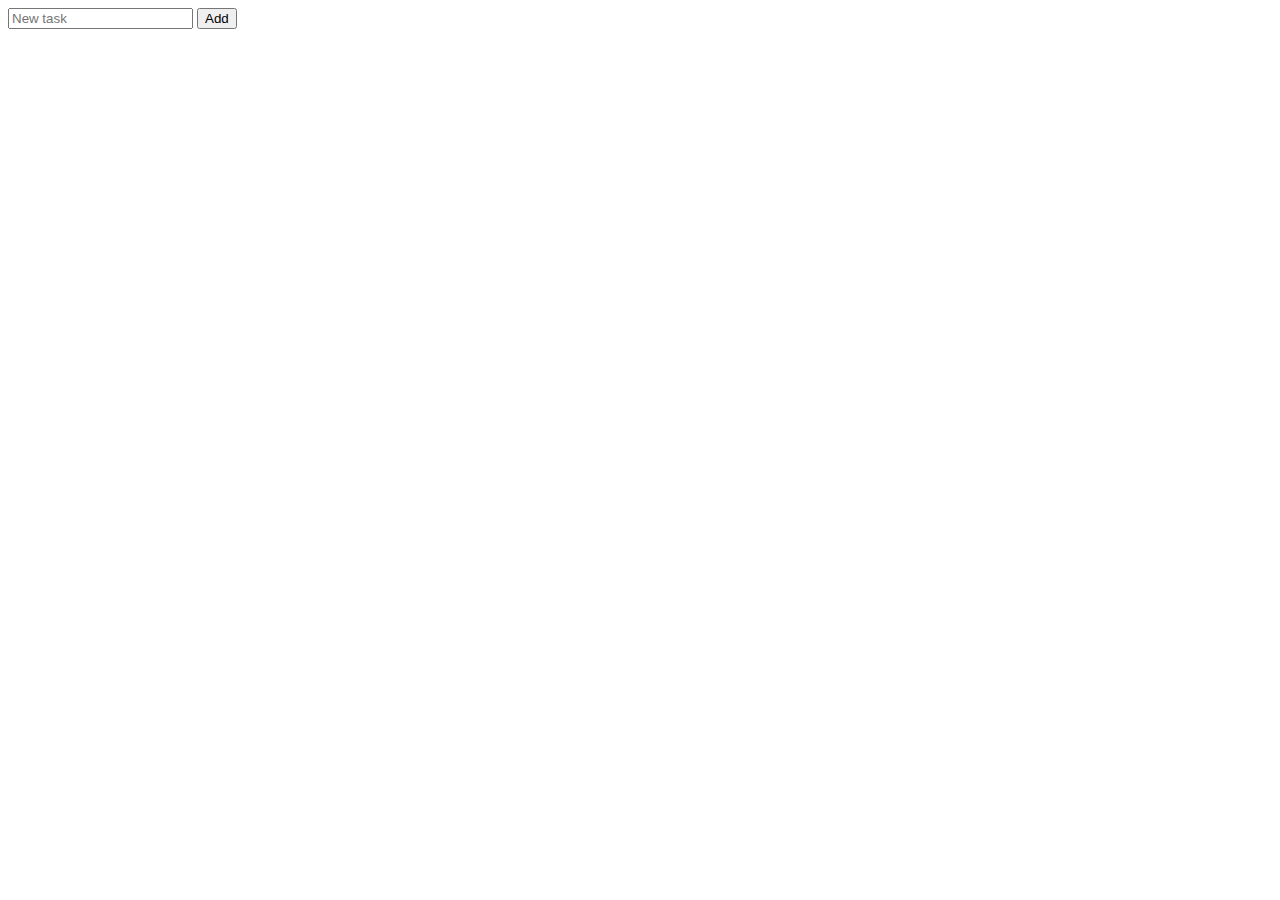
==== Homework10_webstorage/index.html @ 7e4e9ff3 "started assigment 10" ====
<!DOCTYPE html>
<html lang="en">
<head>
    <meta charset="UTF-8">
    <meta name="viewport" content="width=device-width, initial-scale=1.0">
    <title>Webstorage</title>

    <link rel="stylesheet" href="style/style.css">
</head>
<body>

    <div class="container-top">
        <div class="input-area">
            <input class="input-field" type="text" name="" id="input-field" placeholder="New task">
            <button class="btn">Add</button>
        </div>
    </div>
    <div class="container-bottom">
        <div id="taskList">
            <!--inser list of tasks here-->
        </div>
    </div>
    
    <script src="script.js"></script>
</body>
</html>
---- Homework10_webstorage/style/style.css ----
/* No CSS *//*# sourceMappingURL=style.css.map */
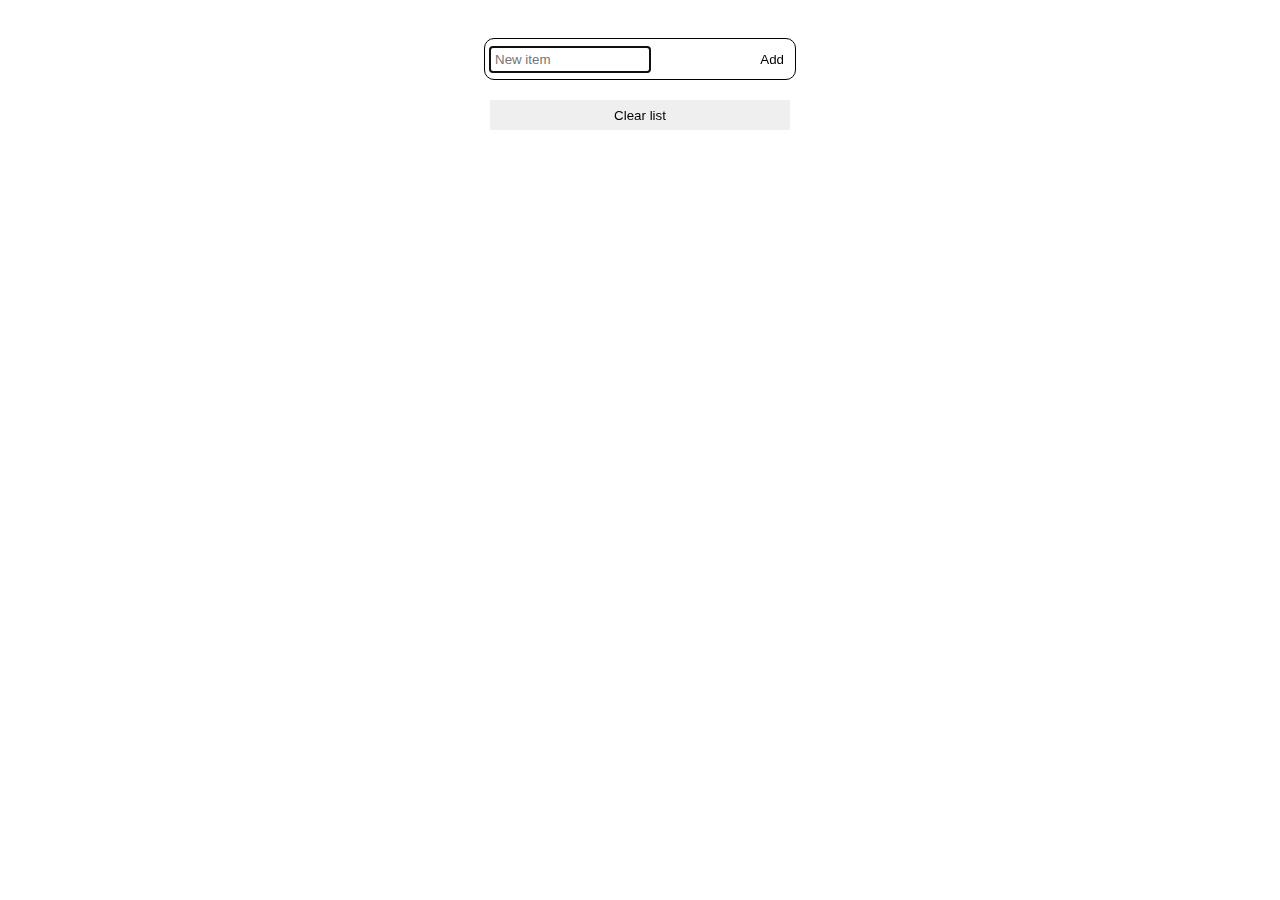
==== commit 43ce5b15: "works" ====
--- a/Homework10_webstorage/index.html
+++ b/Homework10_webstorage/index.html
@@ -11,16 +11,20 @@
 
     <div class="container-top">
         <div class="input-area">
-            <input class="input-field" type="text" name="" id="input-field" placeholder="New task">
-            <button class="btn">Add</button>
+            <input class="input-field" type="text" name="" id="input-field" placeholder="New item">
+            <button class="btn" id="btn">Add</button>
+        </div>
+        <div class="clear">
+            <button class="clear__btn" id="clearBtn">Clear list</button>
         </div>
     </div>
     <div class="container-bottom">
-        <div id="taskList">
+        <div class="taskList" id="taskList">
             <!--inser list of tasks here-->
         </div>
     </div>
-    
+
+    <script src="https://cdnjs.cloudflare.com/ajax/libs/jquery/3.5.1/jquery.min.js"></script>
     <script src="script.js"></script>
 </body>
 </html>--- a/Homework10_webstorage/style/style.css
+++ b/Homework10_webstorage/style/style.css
@@ -1 +1,68 @@
-/* No CSS *//*# sourceMappingURL=style.css.map */+.container-top {
+  width: 100%;
+  padding-top: 30px;
+  padding-bottom: 20px;
+}
+
+.input-area {
+  width: 300px;
+  height: 30px;
+  margin: auto;
+  display: -webkit-box;
+  display: -ms-flexbox;
+  display: flex;
+  -webkit-box-pack: justify;
+      -ms-flex-pack: justify;
+          justify-content: space-between;
+  -webkit-box-align: center;
+      -ms-flex-align: center;
+          align-items: center;
+  border: 0.7px solid black;
+  border-radius: 10px;
+  padding: 5px;
+}
+
+.input-field {
+  width: 150px;
+  border: none;
+  padding: 5px;
+}
+
+.btn {
+  border: none;
+  background: none;
+  cursor: pointer;
+}
+
+.clear {
+  width: 300px;
+  height: 30px;
+  margin: auto;
+  padding: 20px;
+  display: -webkit-box;
+  display: -ms-flexbox;
+  display: flex;
+  -webkit-box-pack: justify;
+      -ms-flex-pack: justify;
+          justify-content: space-between;
+  -webkit-box-align: center;
+      -ms-flex-align: center;
+          align-items: center;
+}
+
+.clear__btn {
+  width: 100%;
+  height: 30px;
+  margin: auto;
+  border: none;
+}
+
+.container-bottom {
+  width: 100%;
+}
+
+.taskList {
+  width: 500px;
+  margin: auto;
+}
+/*# sourceMappingURL=style.css.map */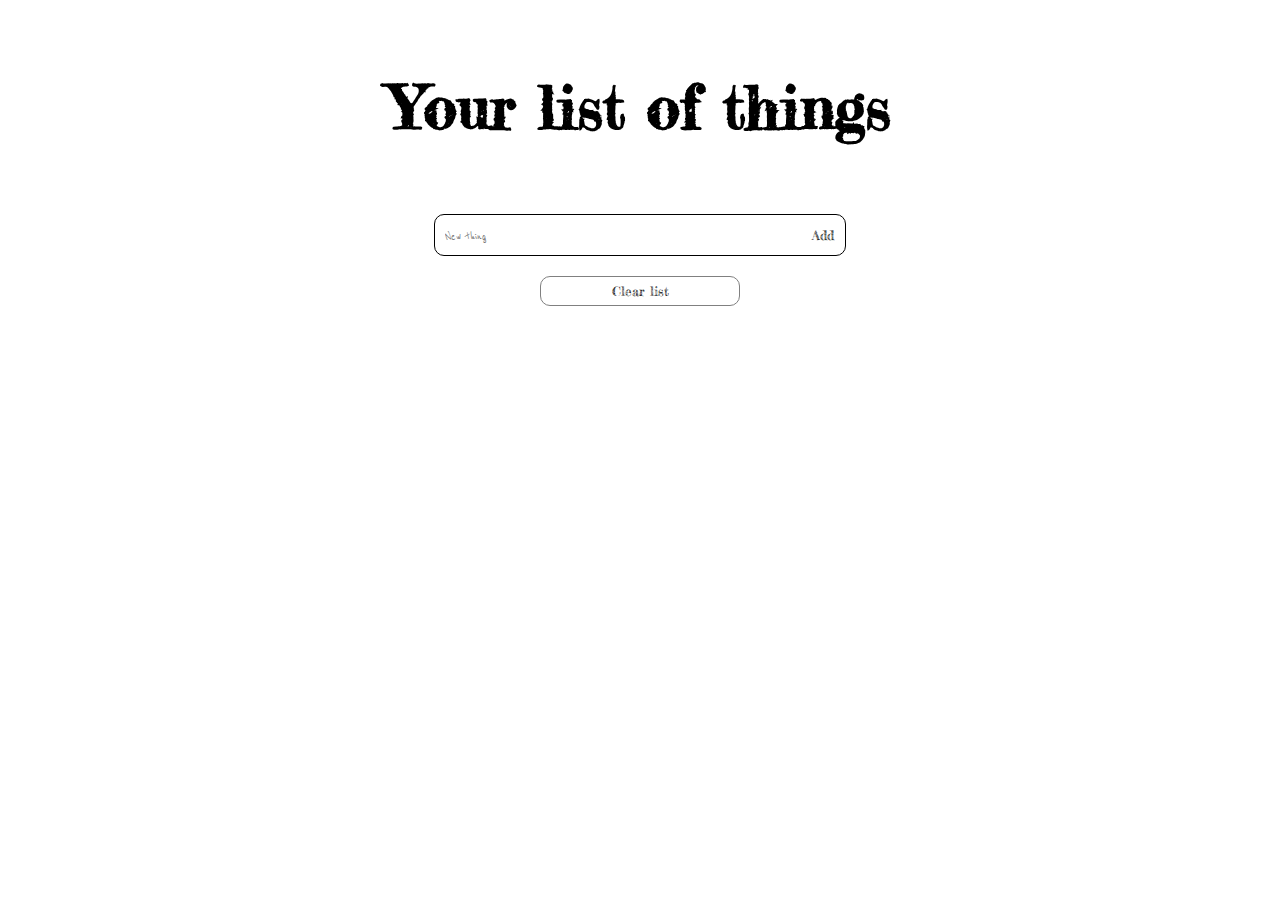
==== commit 95851013: "some styling added" ====
--- a/Homework10_webstorage/index.html
+++ b/Homework10_webstorage/index.html
@@ -5,13 +5,16 @@
     <meta name="viewport" content="width=device-width, initial-scale=1.0">
     <title>Webstorage</title>
 
+    <link rel="stylesheet" href="style/Reset/reset.css">
+    <link href="https://fonts.googleapis.com/css2?family=Fredericka+the+Great&family=Reenie+Beanie&display=swap" rel="stylesheet">
     <link rel="stylesheet" href="style/style.css">
 </head>
 <body>
 
     <div class="container-top">
+        <h1 class="heading">Your list of things</h1>
         <div class="input-area">
-            <input class="input-field" type="text" name="" id="input-field" placeholder="New item">
+            <input class="input-field" type="text" name="" id="input-field" placeholder="New thing">
             <button class="btn" id="btn">Add</button>
         </div>
         <div class="clear">
--- a/Homework10_webstorage/style/style.css
+++ b/Homework10_webstorage/style/style.css
@@ -1,11 +1,18 @@
 .container-top {
   width: 100%;
-  padding-top: 30px;
   padding-bottom: 20px;
 }
 
+.heading {
+  text-align: center;
+  padding-top: 30px;
+  padding-bottom: 30px;
+  font-family: 'Fredericka the Great', cursive;
+  font-size: 60px;
+}
+
 .input-area {
-  width: 300px;
+  width: 400px;
   height: 30px;
   margin: auto;
   display: -webkit-box;
@@ -23,19 +30,40 @@
 }
 
 .input-field {
-  width: 150px;
+  width: 200px;
   border: none;
   padding: 5px;
+}
+
+.input-field:focus {
+  outline: none;
+}
+
+.input-field::-webkit-input-placeholder {
+  font-family: 'Reenie Beanie', cursive;
+}
+
+.input-field:-ms-input-placeholder {
+  font-family: 'Reenie Beanie', cursive;
+}
+
+.input-field::-ms-input-placeholder {
+  font-family: 'Reenie Beanie', cursive;
+}
+
+.input-field::placeholder {
+  font-family: 'Reenie Beanie', cursive;
 }
 
 .btn {
   border: none;
   background: none;
   cursor: pointer;
+  font-family: 'Fredericka the Great', cursive;
 }
 
 .clear {
-  width: 300px;
+  width: 200px;
   height: 30px;
   margin: auto;
   padding: 20px;
@@ -54,15 +82,30 @@
   width: 100%;
   height: 30px;
   margin: auto;
-  border: none;
+  border: 0.4px solid grey;
+  border-radius: 10px;
+  background: none;
+  font-family: 'Fredericka the Great', cursive;
 }
 
 .container-bottom {
   width: 100%;
+  display: -webkit-box;
+  display: -ms-flexbox;
+  display: flex;
+  -webkit-box-pack: end;
+      -ms-flex-pack: end;
+          justify-content: flex-end;
 }
 
 .taskList {
-  width: 500px;
+  width: 200px;
   margin: auto;
+  font-family: 'Reenie Beanie', cursive;
+}
+
+.list-item {
+  list-style: disc;
+  font-size: 40px;
 }
 /*# sourceMappingURL=style.css.map */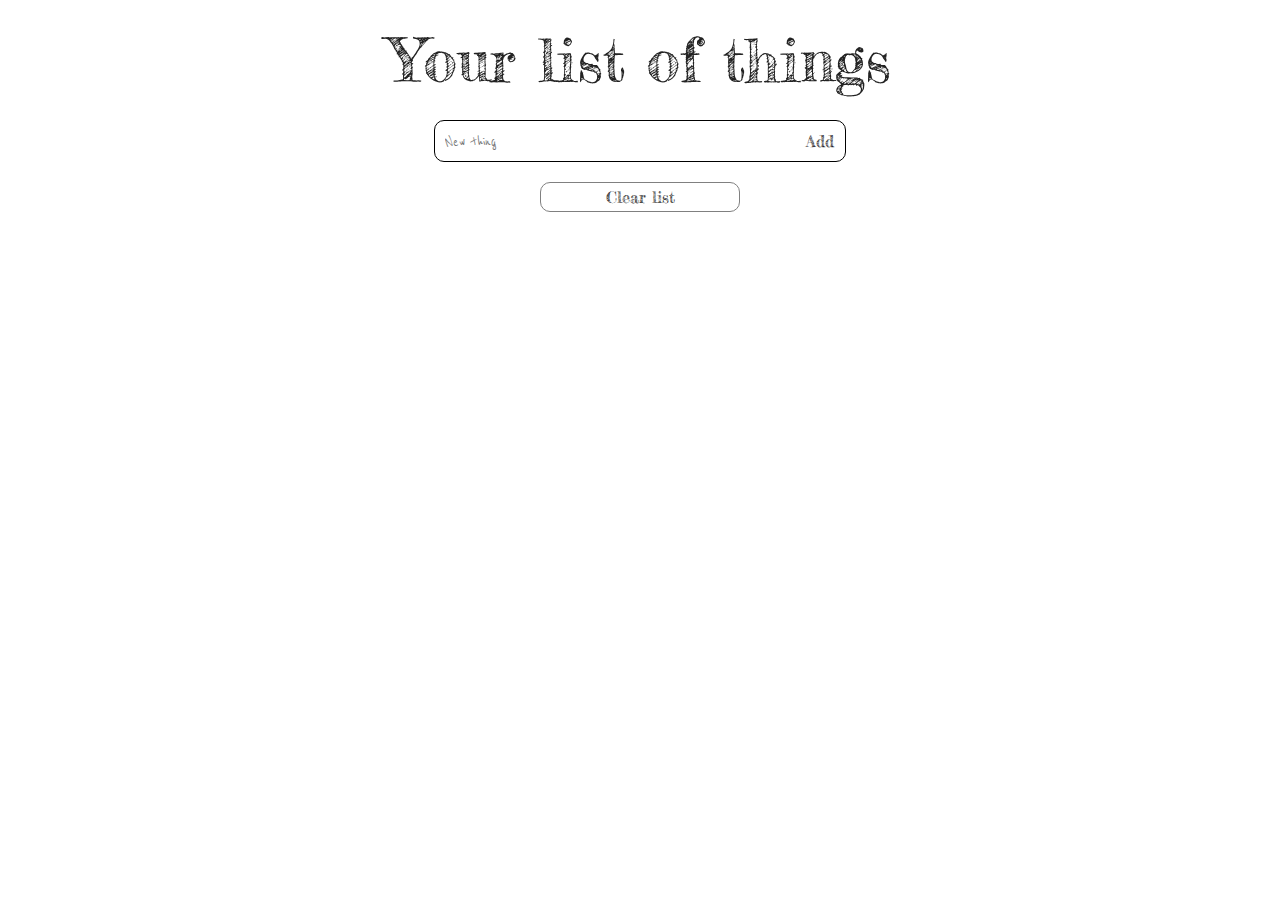
==== commit 4b776553: "reset" ====
--- a/Homework10_webstorage/index.html
+++ b/Homework10_webstorage/index.html
@@ -5,7 +5,7 @@
     <meta name="viewport" content="width=device-width, initial-scale=1.0">
     <title>Webstorage</title>
 
-    <link rel="stylesheet" href="style/Reset/reset.css">
+    <link rel="stylesheet" href="style/reset.css">
     <link href="https://fonts.googleapis.com/css2?family=Fredericka+the+Great&family=Reenie+Beanie&display=swap" rel="stylesheet">
     <link rel="stylesheet" href="style/style.css">
 </head>
